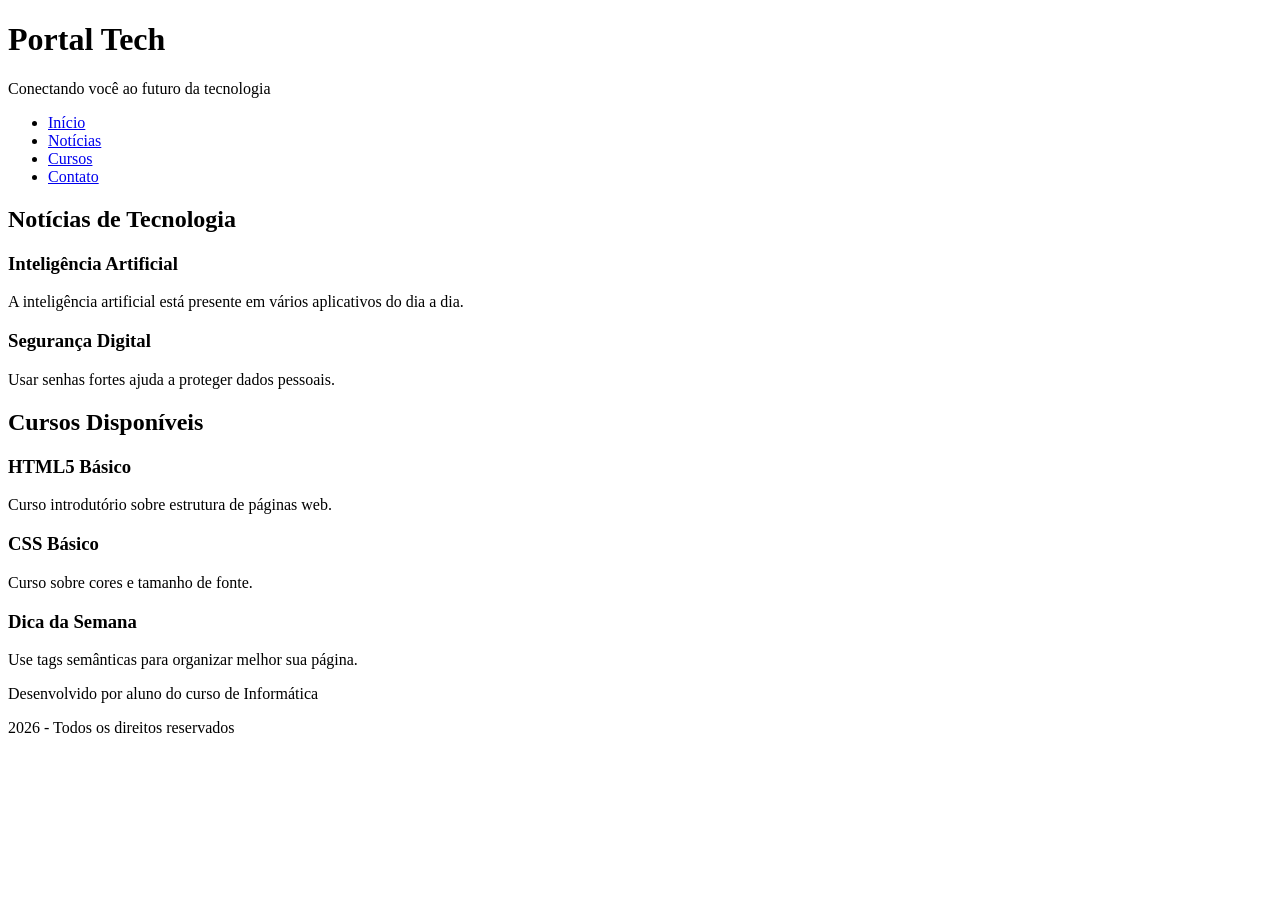
==== aula 01/index.html @ 3461996c "Create index.html" ====
<!DOCTYPE html>
<html lang="pt-BR">
<head>
  <meta charset="UTF-8">
  <meta name="viewport" content="width=device-width, initial-scale=1.0">
  <title>Portal Tech</title>
</head>
<body>
  <header>
    <h1>Portal Tech</h1>
    <p>Conectando você ao futuro da tecnologia</p>
  </header>

  <nav>
    <ul>
      <li><a href="#">Início</a></li>
      <li><a href="#">Notícias</a></li>
      <li><a href="#">Cursos</a></li>
      <li><a href="#">Contato</a></li>
    </ul>
  </nav>
  <main>
    <section>
      <h2>Notícias de Tecnologia</h2>
      <article>
        <h3>Inteligência Artificial</h3>
        <p>A inteligência artificial está presente em vários aplicativos do dia a dia.</p>
      </article>
      <article>
        <h3>Segurança Digital</h3>
        <p>Usar senhas fortes ajuda a proteger dados pessoais.</p>
      </article>
    </section>
    <section>
      <h2>Cursos Disponíveis</h2>
      <article>
        <h3>HTML5 Básico</h3>
        <p>Curso introdutório sobre estrutura de páginas web.</p>
      </article>
      <article>
        <h3>CSS Básico</h3>
        <p>Curso sobre cores e tamanho de fonte.</p>
      </article>
    </section>
    <aside>
      <h3>Dica da Semana</h3>
      <p>Use tags semânticas para organizar melhor sua página.</p>
    </aside>
  </main>
  <footer>
    <p>Desenvolvido por aluno do curso de Informática</p>
    <p>2026 - Todos os direitos reservados</p>
  </footer>
</body> 
</html>
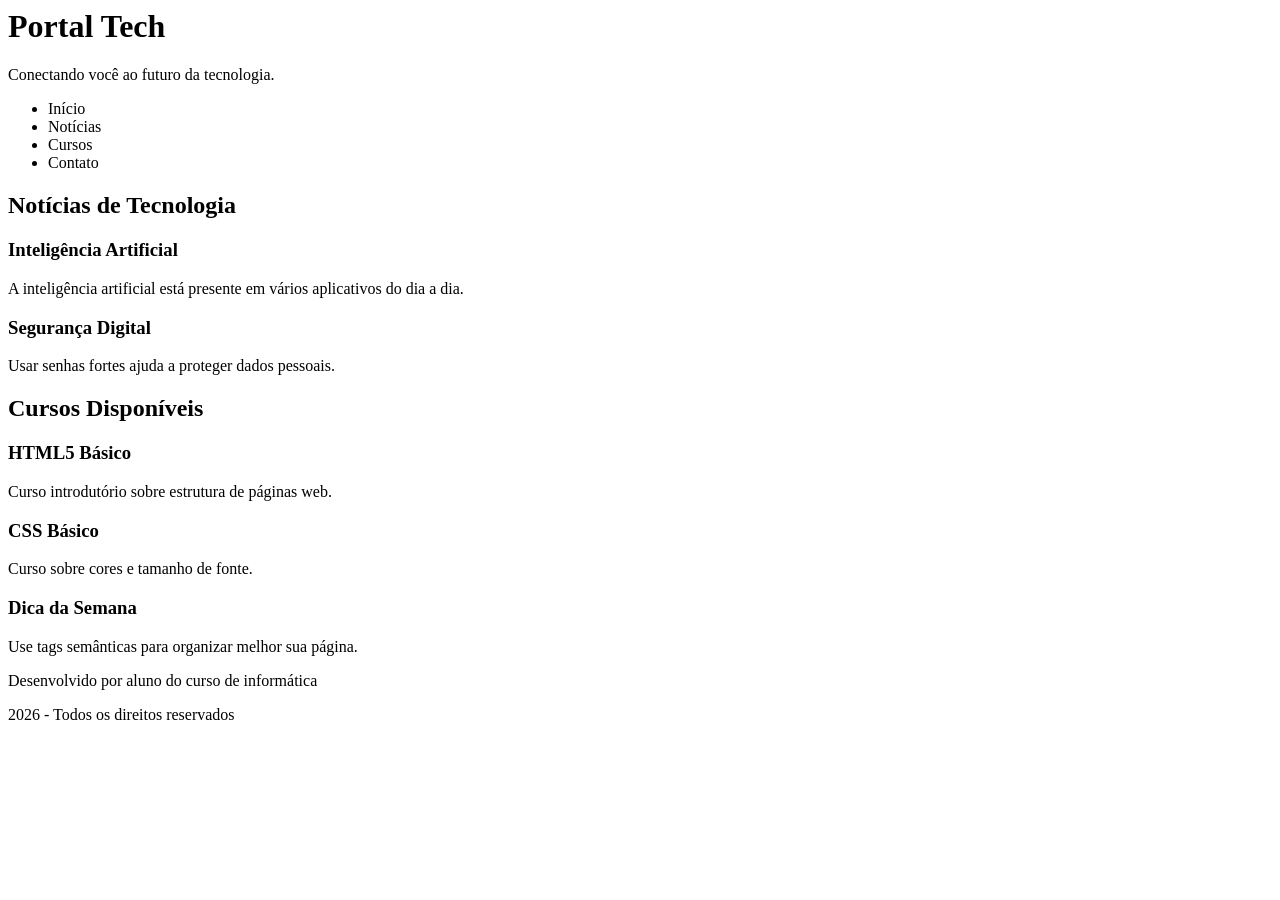
==== commit 935985f5: "Update index.html" ====
--- a/aula 01/index.html
+++ b/aula 01/index.html
@@ -1,55 +1,53 @@
-<!DOCTYPE html>
-<html lang="pt-BR">
-<head>
-  <meta charset="UTF-8">
-  <meta name="viewport" content="width=device-width, initial-scale=1.0">
-  <title>Portal Tech</title>
-</head>
-<body>
-  <header>
-    <h1>Portal Tech</h1>
-    <p>Conectando você ao futuro da tecnologia</p>
-  </header>
-
-  <nav>
-    <ul>
-      <li><a href="#">Início</a></li>
-      <li><a href="#">Notícias</a></li>
-      <li><a href="#">Cursos</a></li>
-      <li><a href="#">Contato</a></li>
-    </ul>
-  </nav>
-  <main>
-    <section>
-      <h2>Notícias de Tecnologia</h2>
-      <article>
-        <h3>Inteligência Artificial</h3>
-        <p>A inteligência artificial está presente em vários aplicativos do dia a dia.</p>
-      </article>
-      <article>
-        <h3>Segurança Digital</h3>
-        <p>Usar senhas fortes ajuda a proteger dados pessoais.</p>
-      </article>
-    </section>
-    <section>
-      <h2>Cursos Disponíveis</h2>
-      <article>
-        <h3>HTML5 Básico</h3>
-        <p>Curso introdutório sobre estrutura de páginas web.</p>
-      </article>
-      <article>
-        <h3>CSS Básico</h3>
-        <p>Curso sobre cores e tamanho de fonte.</p>
-      </article>
-    </section>
-    <aside>
-      <h3>Dica da Semana</h3>
-      <p>Use tags semânticas para organizar melhor sua página.</p>
-    </aside>
-  </main>
-  <footer>
-    <p>Desenvolvido por aluno do curso de Informática</p>
-    <p>2026 - Todos os direitos reservados</p>
-  </footer>
-</body> 
+<!DOCTYPE HTML5>
+<html lang="pt-br">
+  <head>
+    <title> Portal Tech </title>
+    <meta charset="UTF-8">
+  </head>
+  <body>
+    <header>
+      <h1> Portal Tech </h1>
+      <p> Conectando você ao futuro da tecnologia. </p>
+    </header>
+    <nav>
+      <ul>
+        <li> Início </li>
+        <li> Notícias </li>
+        <li> Cursos </li>
+        <li> Contato </li>
+      </ul>
+    </nav>
+    <main>
+      <section>
+        <h2> Notícias de Tecnologia </h2>
+        <article>
+          <h3> Inteligência Artificial </h3>
+          <p> A inteligência artificial está presente em vários aplicativos do dia a dia. </p>
+        </article>
+        <article>
+          <h3> Segurança Digital </h3>
+          <p> Usar senhas fortes ajuda a proteger dados pessoais. </p>
+        </article>
+      </section>
+      <section>
+        <h2> Cursos Disponíveis </h2>
+        <article>
+          <h3> HTML5 Básico </h3>
+          <p> Curso introdutório sobre estrutura de páginas web. </p>
+        </article>
+        <article>
+          <h3> CSS Básico </h3>
+          <p> Curso sobre cores e tamanho de fonte. </p>
+        </article>
+      </section>
+      <aside>
+        <h3> Dica da Semana </h3>
+        <p> Use tags semânticas para organizar melhor sua página. </p>
+      </aside>
+    </main>
+    <footer>
+      <p> Desenvolvido por aluno do curso de informática </p>
+      <p> 2026 - Todos os direitos reservados</p>
+    </footer>
+  </body>
 </html>
